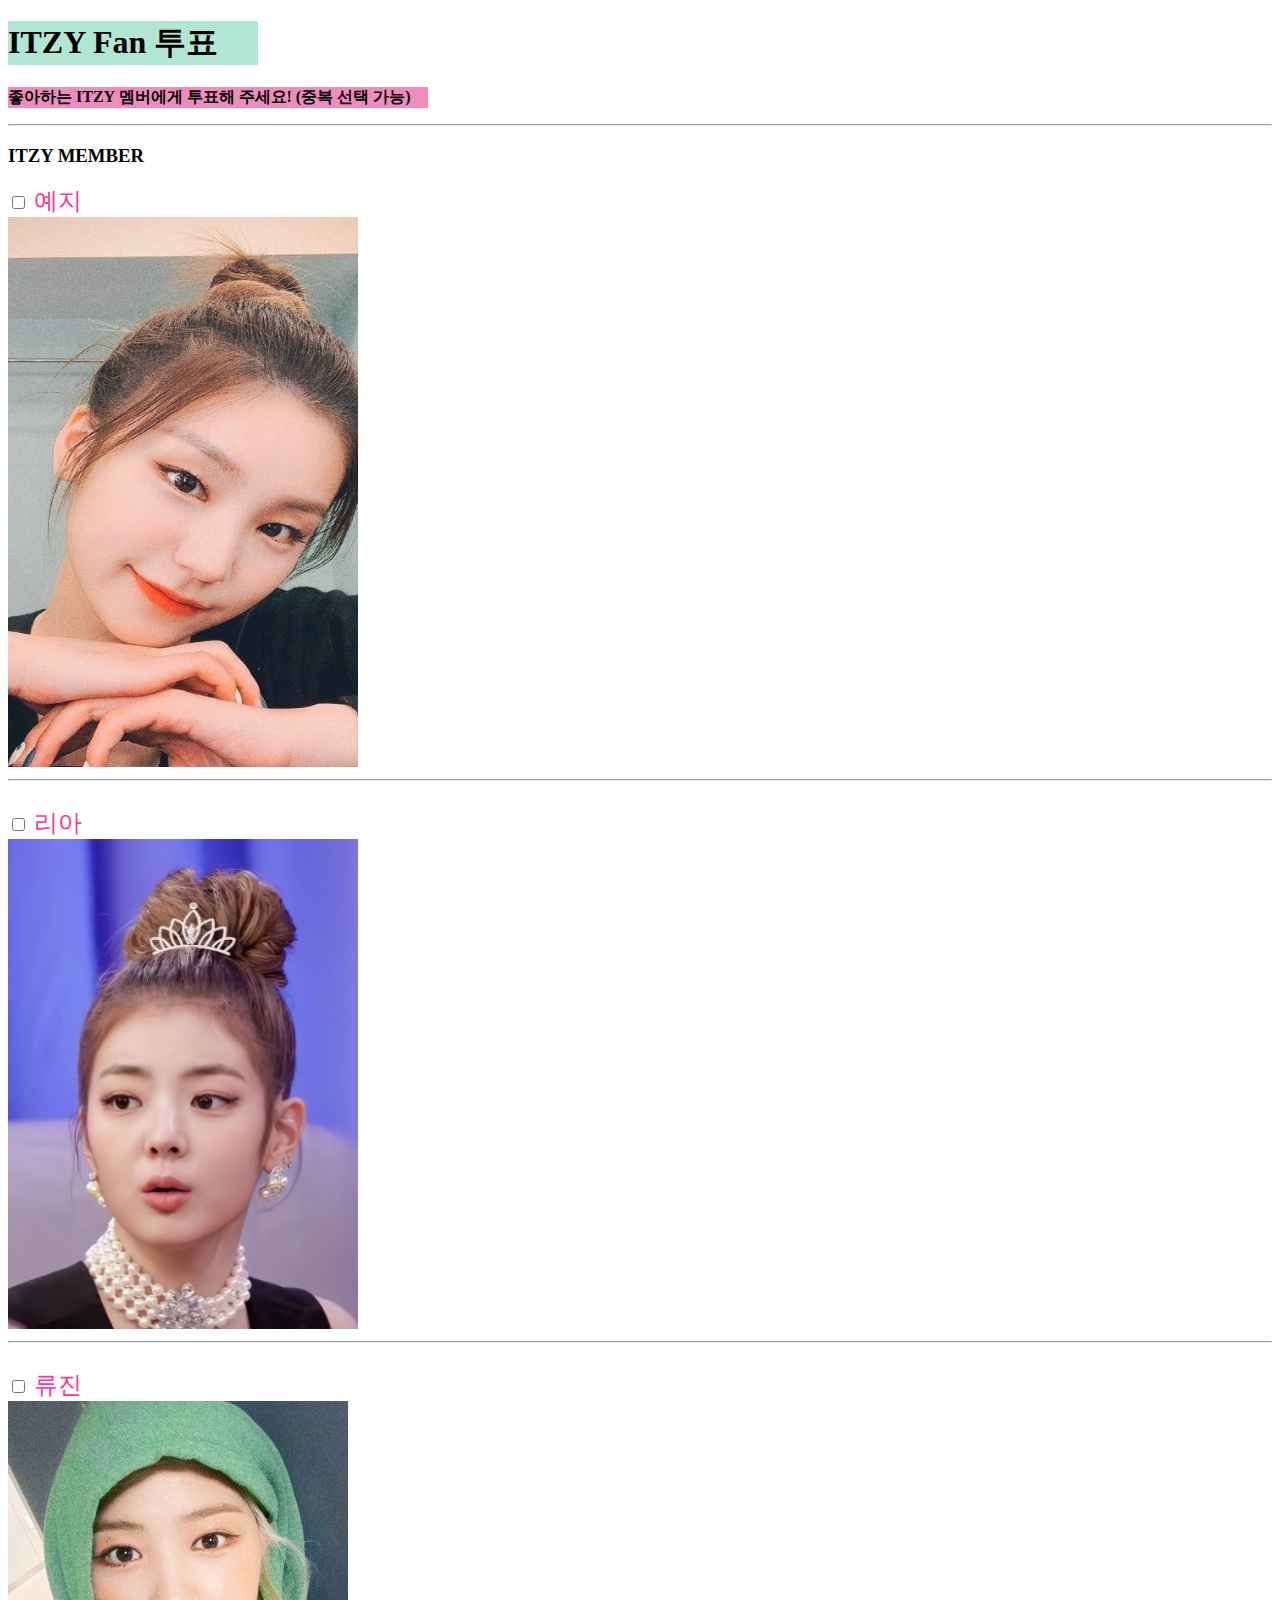
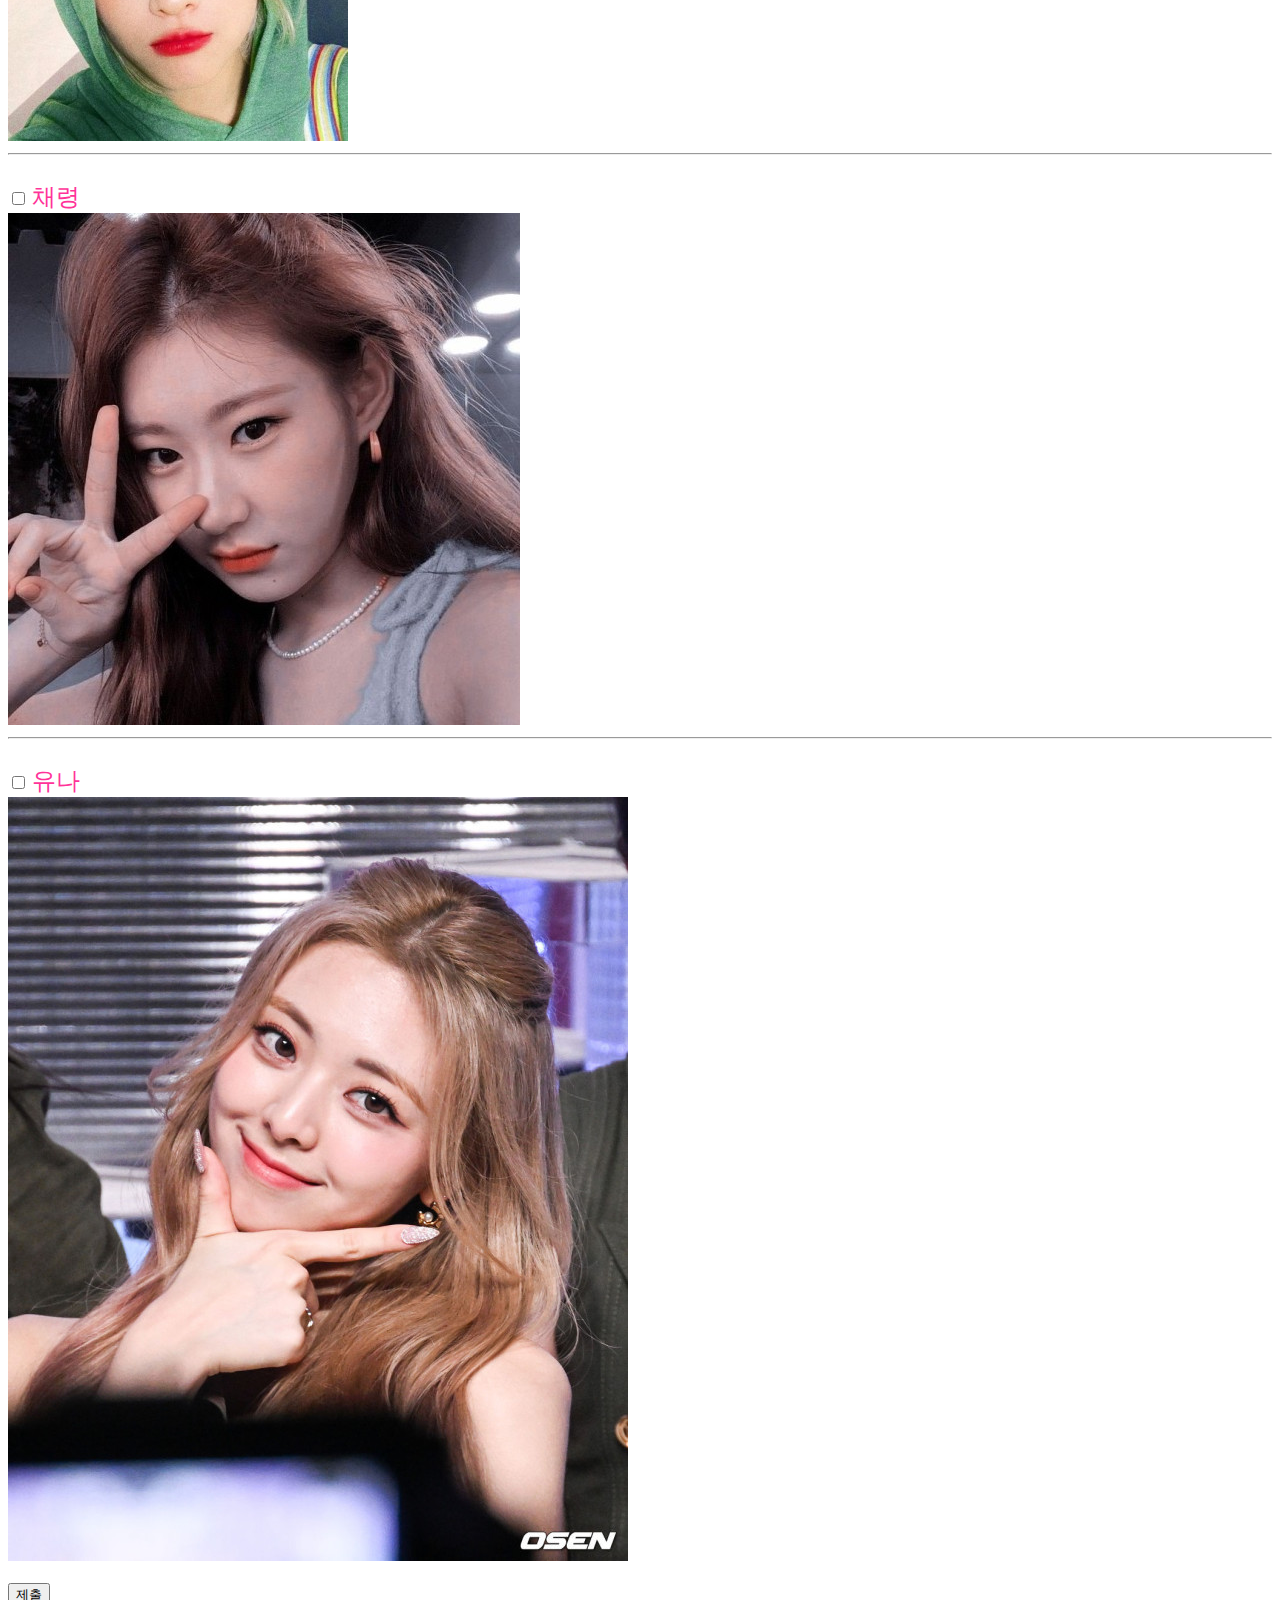
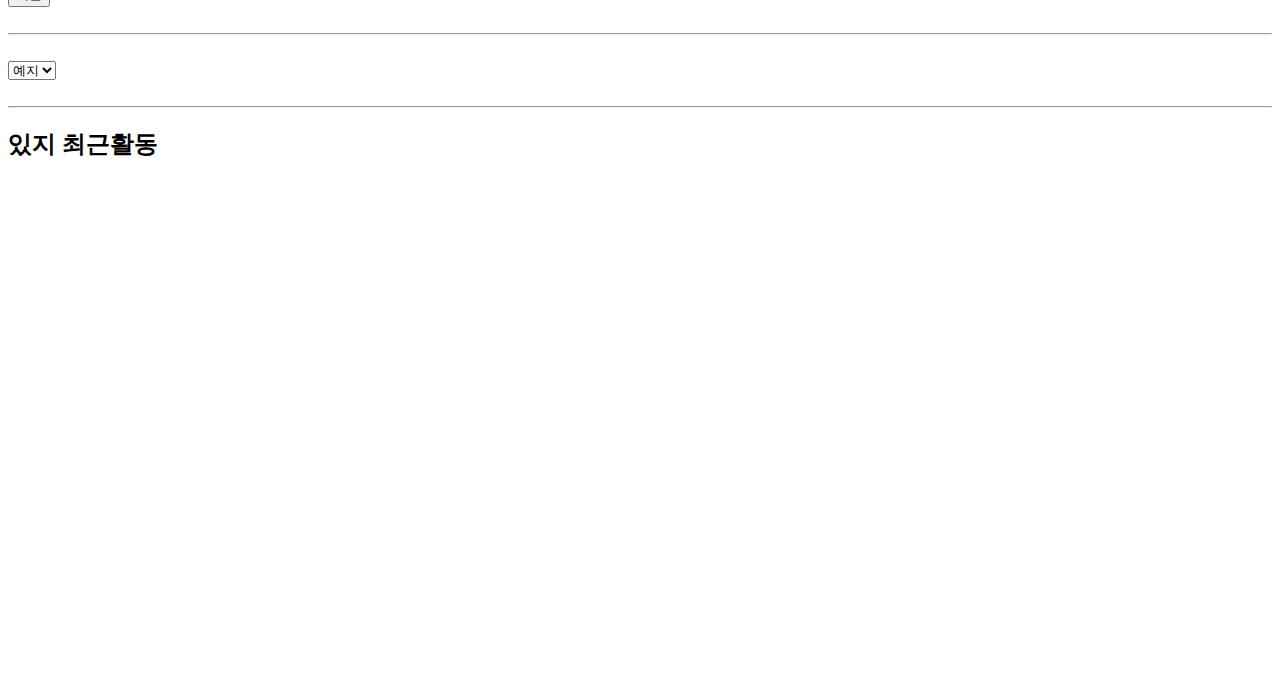
==== Front_end/ITZY.html @ 62cbe81c "프론트" ====
<!DOCTYPE html>
<html lang="kr">
    <head>
        <meta charset="utf-8">
        <title>ITZY LOVE </title>
        <link rel="stylesheet" href="ITZY.css">
    </head>


    <body>
        <div id="id"><h1>ITZY Fan 투표</h1></div>
        <p id="id2"><strong> 좋아하는 ITZY 멤버에게 투표해 주세요! (중복 선택 가능)<br></strong></p>
        <hr>

        <h3>ITZY MEMBER</h3>

        <input type="checkbox" name="Yeji" value="Yeji"><a> 예지 </a><br>
        <img title="예지" src="yeji.jpg" width="350" height="550"><br>
        <hr><br>
        <input type="checkbox" name="Lia" value="Lia" ><a> 리아 </a><br>
        <img title="리아" src="lia.jpg" width="350"><br>
        <hr><br>
        <input type="checkbox" name="Ryujin" value="Ryujin" ><a> 류진 </a><br>
        <img title="류진" src="ryujin.jpg">
        <hr><br>
        <input type="checkbox" name="Chaeryeong" value="Chaeryeong" > <a> 채령 </a><br>
        <img title="채령" src="chaeryeong.jpg">
        <hr><br>
        <input type="checkbox" name="Yuna" value="Yuna" > <a> 유나 </a><br>
        <img title="유나" src="yuna.jpg">
        <br><br>
        <button type="reset">제출</button>
        <br><br><hr><br>

        <select name="ITZY" id="ITZY">
            <option value="Yeji">예지</option>
            <option value="Yeji">리아</option>
            <option value="Yeji">류진</option>
            <option value="Yeji">채령</option>
            <option value="Yeji">유나</option>
        </select>
        <br><br><hr>
        <h2>있지 최근활동</h2>
        <iframe width="700" height="500" src="https://www.youtube.com/embed/Hbb5GPxXF1w" 
            title="YouTube video player" frameborder="0" 
            allow="accelerometer; autoplay; clipboard-write; encrypted-media; gyroscope; picture-in-picture" allowfullscreen>
        </iframe>

    </body>
</html>
---- Front_end/ITZY.css ----
a {
    color : #ff3399;
    font-size: 24px;
}
#id {
    background-color: rgba(102,205,170,0.5);
    width: 250px;
}
#id2 {
    background-color: #ee8dbd;
    width: 420px;
}
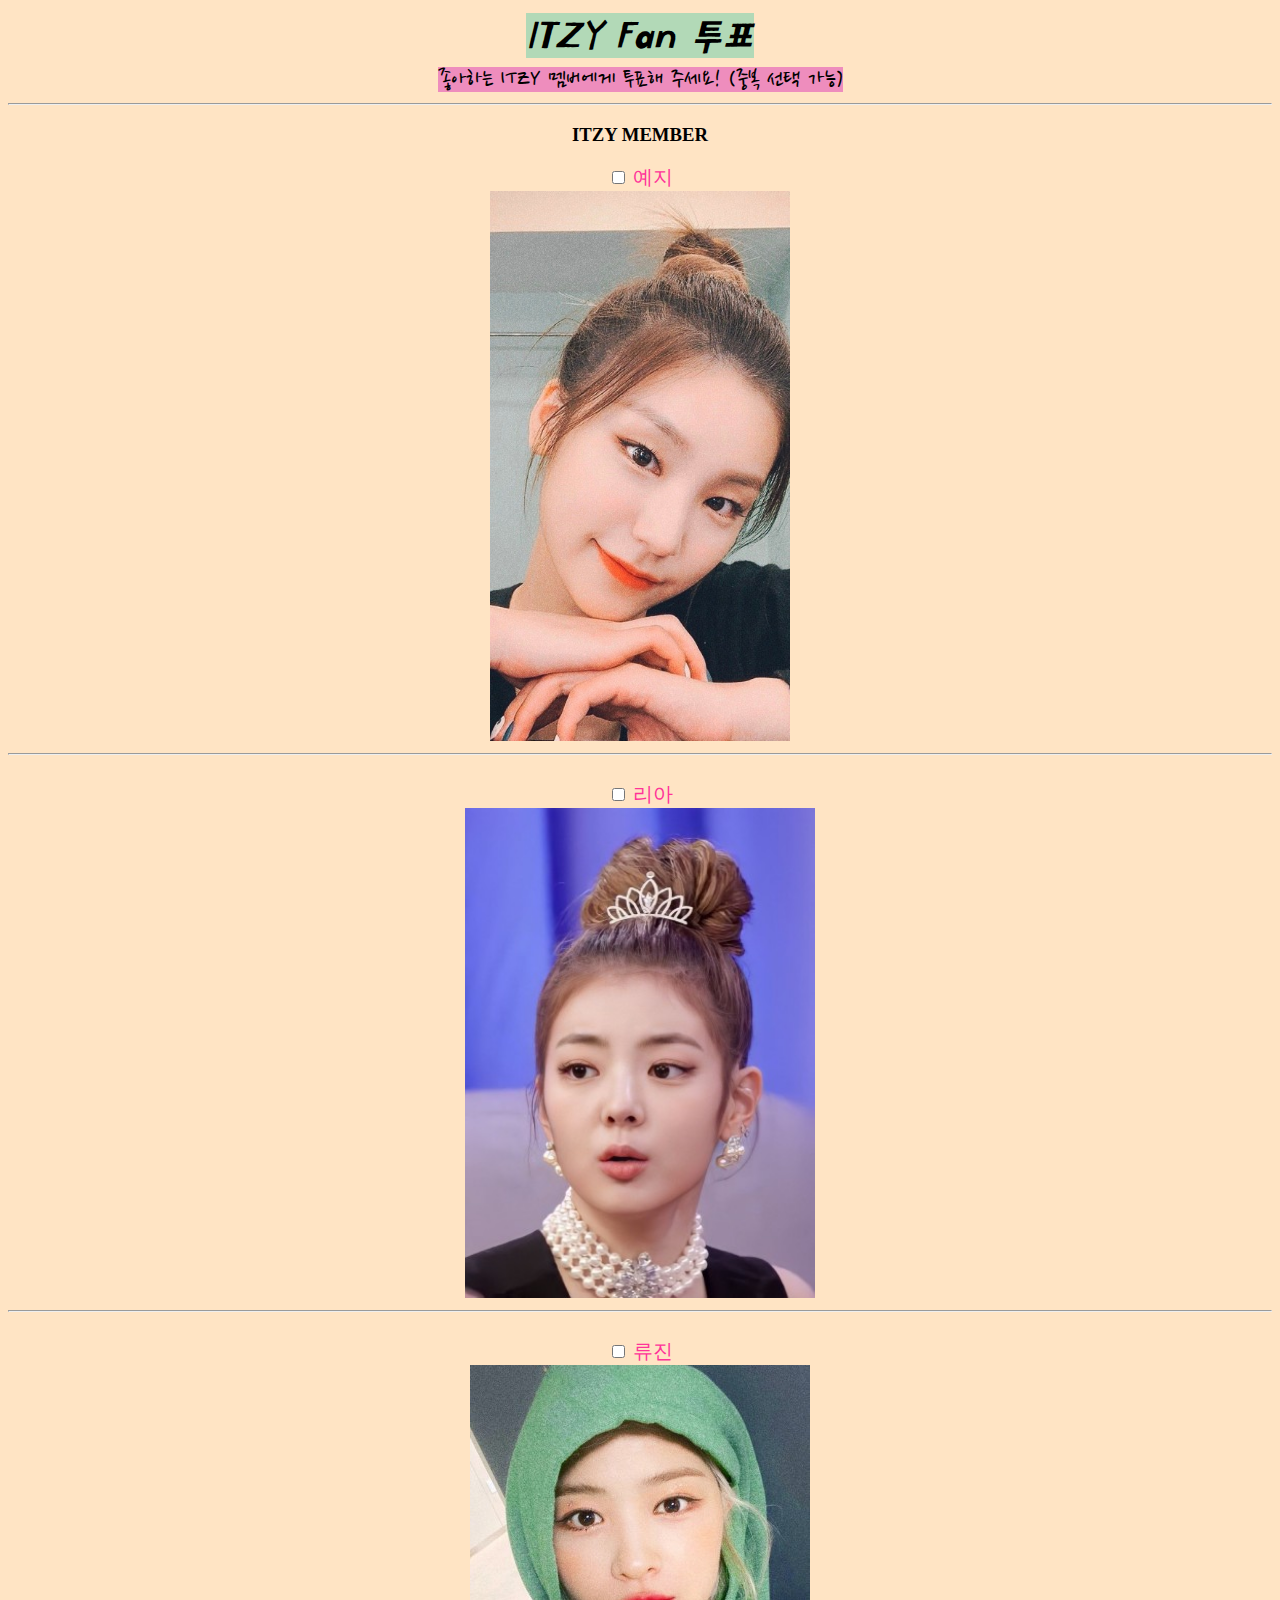
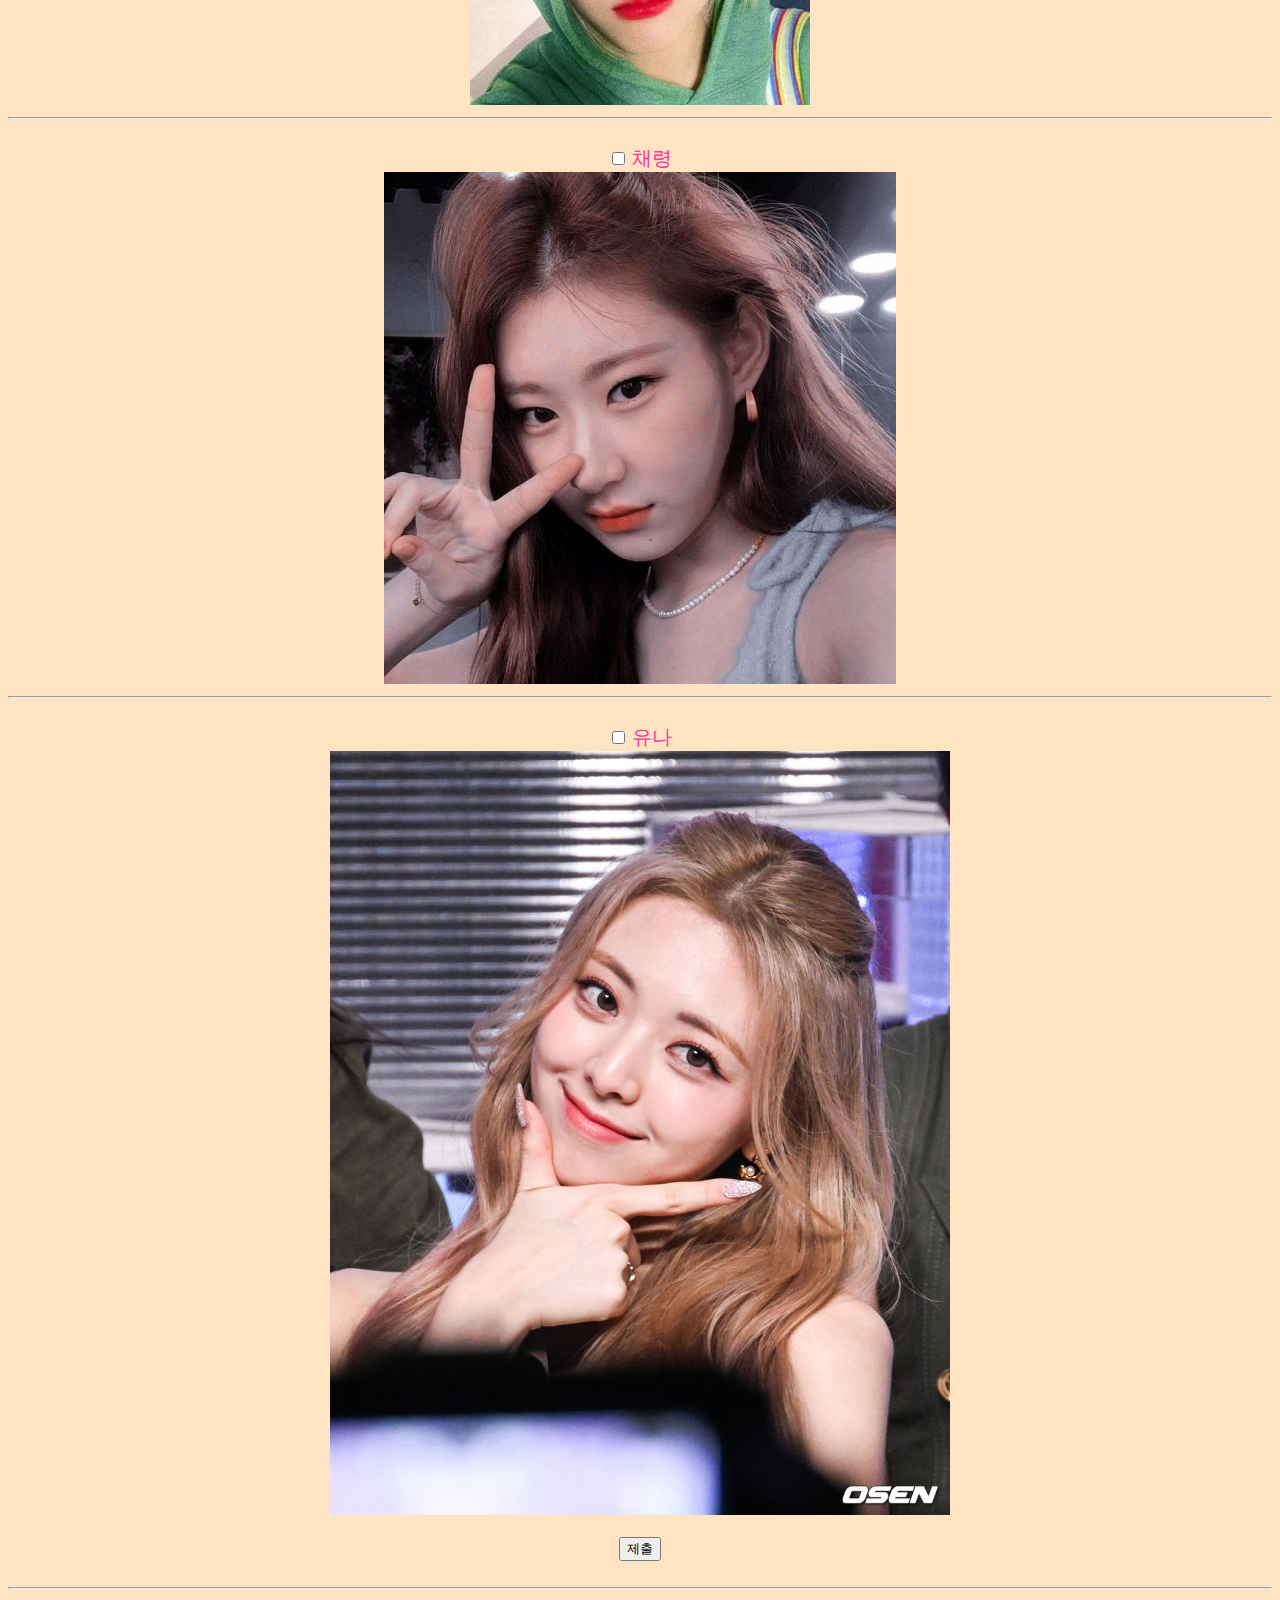
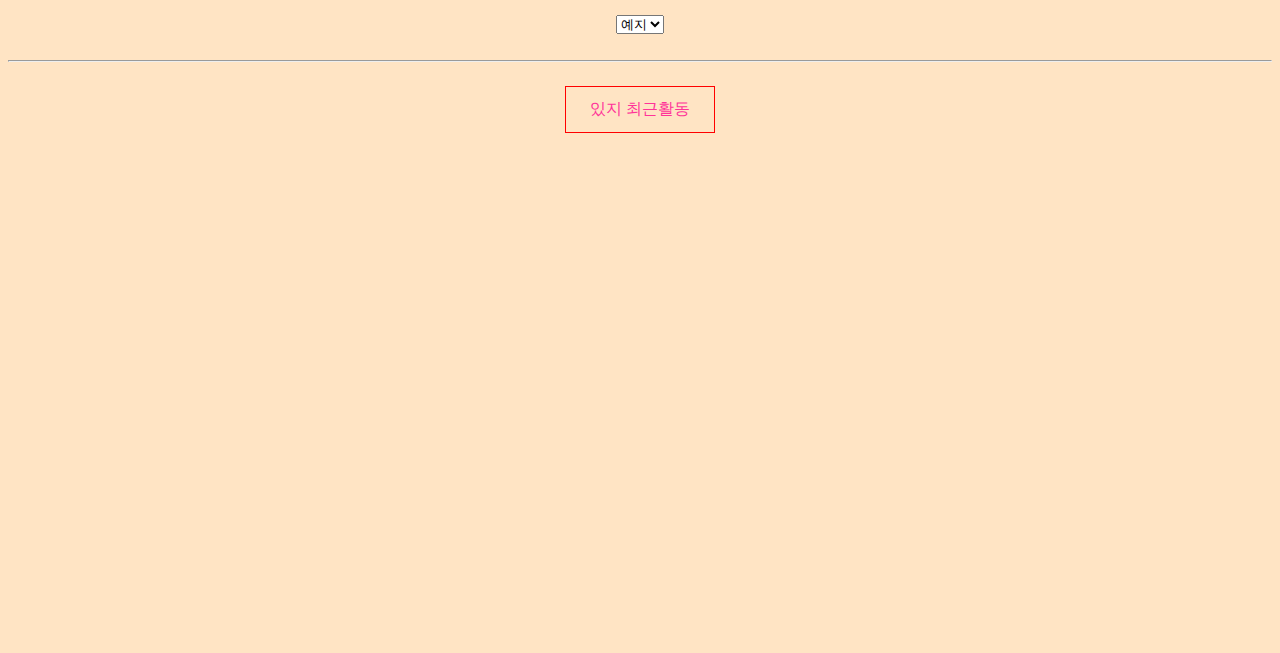
==== commit 3a4ae1af: "220911" ====
--- a/Front_end/ITZY.html
+++ b/Front_end/ITZY.html
@@ -8,25 +8,25 @@
 
 
     <body>
-        <div id="id"><h1>ITZY Fan 투표</h1></div>
-        <p id="id2"><strong> 좋아하는 ITZY 멤버에게 투표해 주세요! (중복 선택 가능)<br></strong></p>
+        <a id="title">ITZY Fan 투표</a><br>
+        <a id="title2"> 좋아하는 ITZY 멤버에게 투표해 주세요! (중복 선택 가능)<br></a>
         <hr>
 
         <h3>ITZY MEMBER</h3>
 
-        <input type="checkbox" name="Yeji" value="Yeji"><a> 예지 </a><br>
-        <img title="예지" src="yeji.jpg" width="350" height="550"><br>
+        <input type="checkbox" name="Yeji" value="Yeji"><a class="itzy"> 예지 </a><br>
+        <img title="예지" src="yeji.jpg" width="300" height="550"><br>
         <hr><br>
-        <input type="checkbox" name="Lia" value="Lia" ><a> 리아 </a><br>
+        <input type="checkbox" name="Lia" value="Lia" ><a class="itzy"> 리아 </a><br>
         <img title="리아" src="lia.jpg" width="350"><br>
         <hr><br>
-        <input type="checkbox" name="Ryujin" value="Ryujin" ><a> 류진 </a><br>
+        <input type="checkbox" name="Ryujin" value="Ryujin" ><a class="itzy"> 류진 </a><br>
         <img title="류진" src="ryujin.jpg">
         <hr><br>
-        <input type="checkbox" name="Chaeryeong" value="Chaeryeong" > <a> 채령 </a><br>
+        <input type="checkbox" name="Chaeryeong" value="Chaeryeong" > <a class="itzy"> 채령 </a><br>
         <img title="채령" src="chaeryeong.jpg">
         <hr><br>
-        <input type="checkbox" name="Yuna" value="Yuna" > <a> 유나 </a><br>
+        <input type="checkbox" name="Yuna" value="Yuna" > <a class="itzy"> 유나 </a><br>
         <img title="유나" src="yuna.jpg">
         <br><br>
         <button type="reset">제출</button>
@@ -40,7 +40,7 @@
             <option value="Yeji">유나</option>
         </select>
         <br><br><hr>
-        <h2>있지 최근활동</h2>
+        <p class="re">있지 최근활동</p><br>
         <iframe width="700" height="500" src="https://www.youtube.com/embed/Hbb5GPxXF1w" 
             title="YouTube video player" frameborder="0" 
             allow="accelerometer; autoplay; clipboard-write; encrypted-media; gyroscope; picture-in-picture" allowfullscreen>
--- a/Front_end/ITZY.css
+++ b/Front_end/ITZY.css
@@ -1,12 +1,70 @@
-a {
+/* 글자를 진하게 하기 
+* {
+    font-weight: bold;
+} */ 
+@import url('https://fonts.googleapis.com/css2?family=Nanum+Pen+Script&display=swap');
+@import url('https://fonts.googleapis.com/css2?family=Kirang+Haerang&display=swap');
+
+body {
+    text-align: center;
+    background-color: bisque;
+}
+
+.itzy {
     color : #ff3399;
-    font-size: 24px;
+    font-size: 20px;
 }
-#id {
+#title {
     background-color: rgba(102,205,170,0.5);
-    width: 250px;
+    font: italic normal 45px 'Kirang Haerang', cursive;
+    /* font-family: 'Kirang Haerang',cursive;
+    font-size: 20px;
+    font-weight: normal; */
+    text-align: center;
+    color:black;
+    /* width: 250px; */
 }
-#id2 {
+#title2 {
     background-color: #ee8dbd;
-    width: 420px;
-}+    font-family: 'Nanum Pen Script', cursive;
+    font-size: 25px;
+    /* width: 420px; */
+}
+
+.re {
+    color:#ff3399;
+    border: 1px solid red;
+    padding: 12px 24px;
+	margin-bottom: 8px;
+    display: inline-block;
+
+}
+
+/* 타겟을 지정하기
+a[target="_blank or _self"] {
+	color: red;
+} */
+
+/* 클래스에 타겟을 지정하기
+ .link[target="_blank"] {
+	color: red;
+} */
+
+
+
+/* 방문하지 않은 링크일 때 */
+/* a:link {
+	color: turquoise;
+} */
+/* 방문한 링크일 때 */
+/* a:visited {
+	color: green;
+} */
+/* 링크에 마우스를 올렸을 때 */
+/* a:hover {
+	background-color: yellow;
+} */
+/* 선택된 링크일 때 */
+/* a:active {
+	background-color: blue;
+} */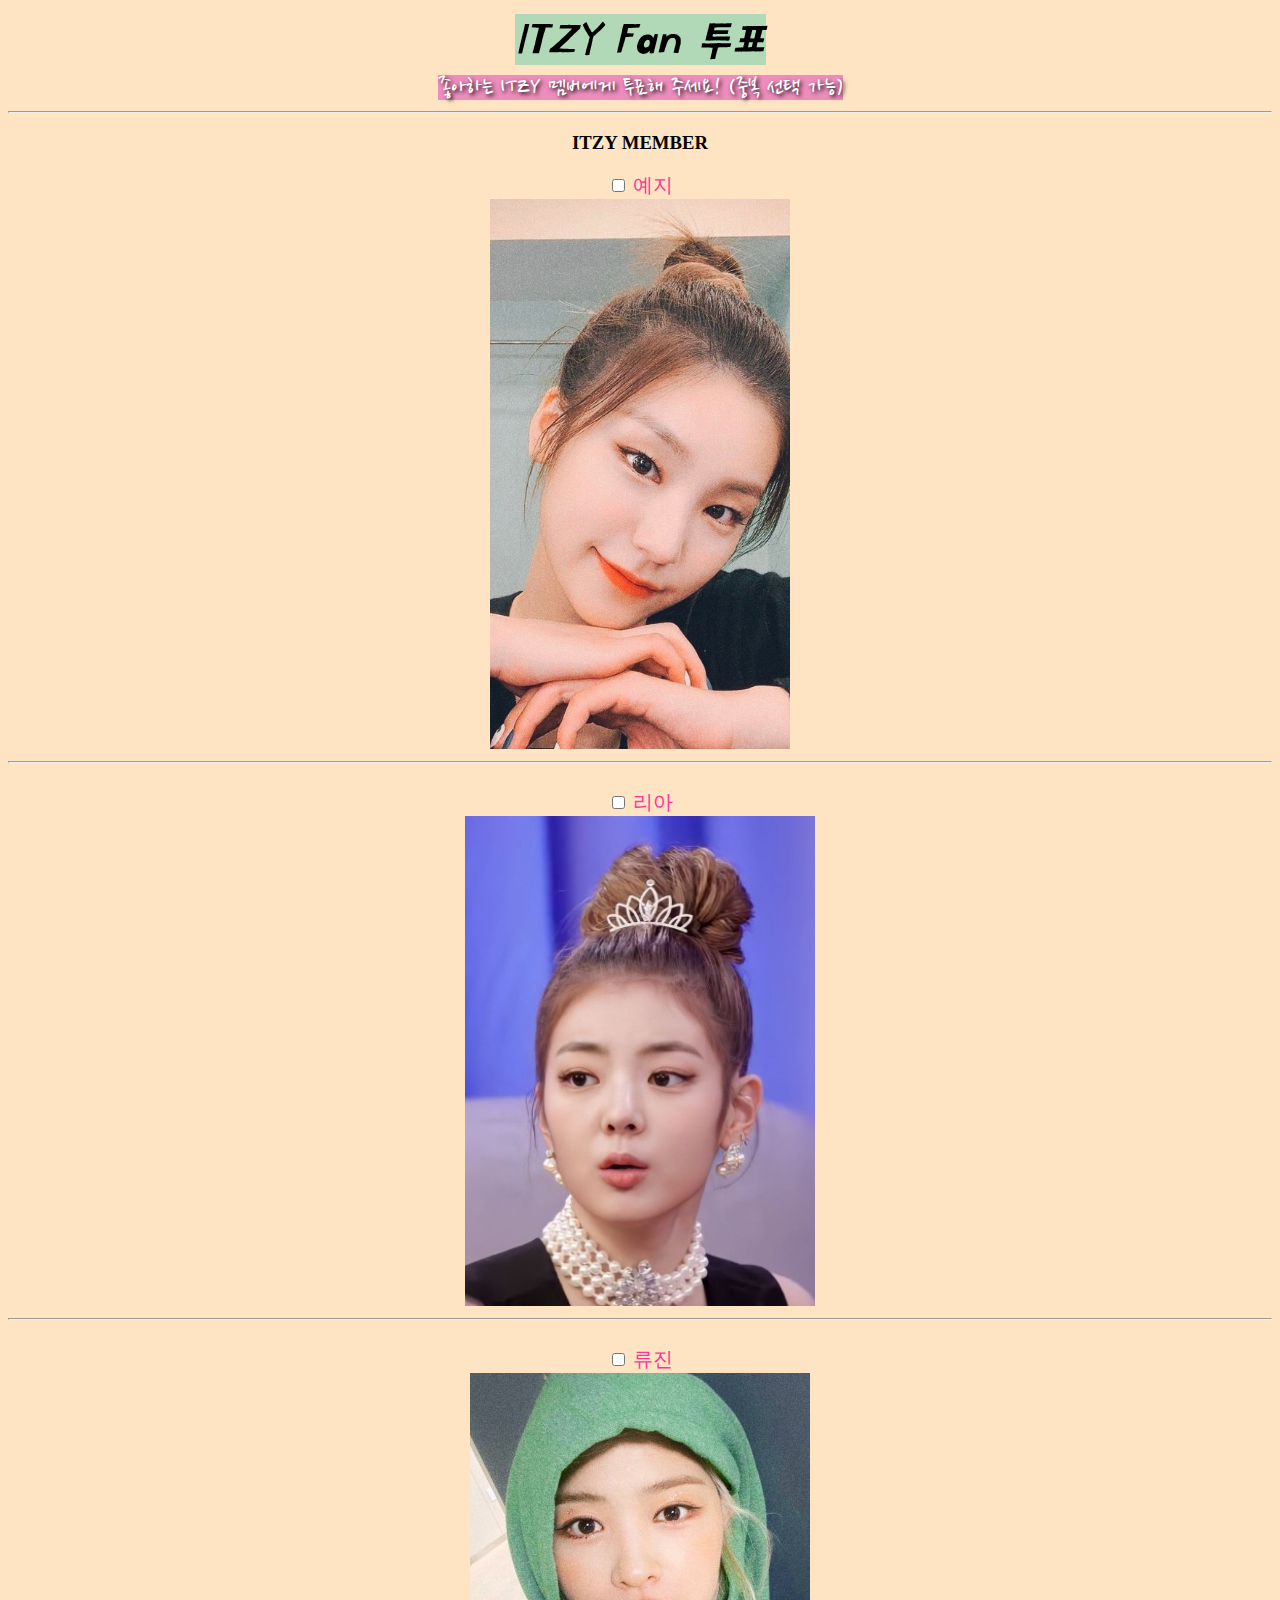
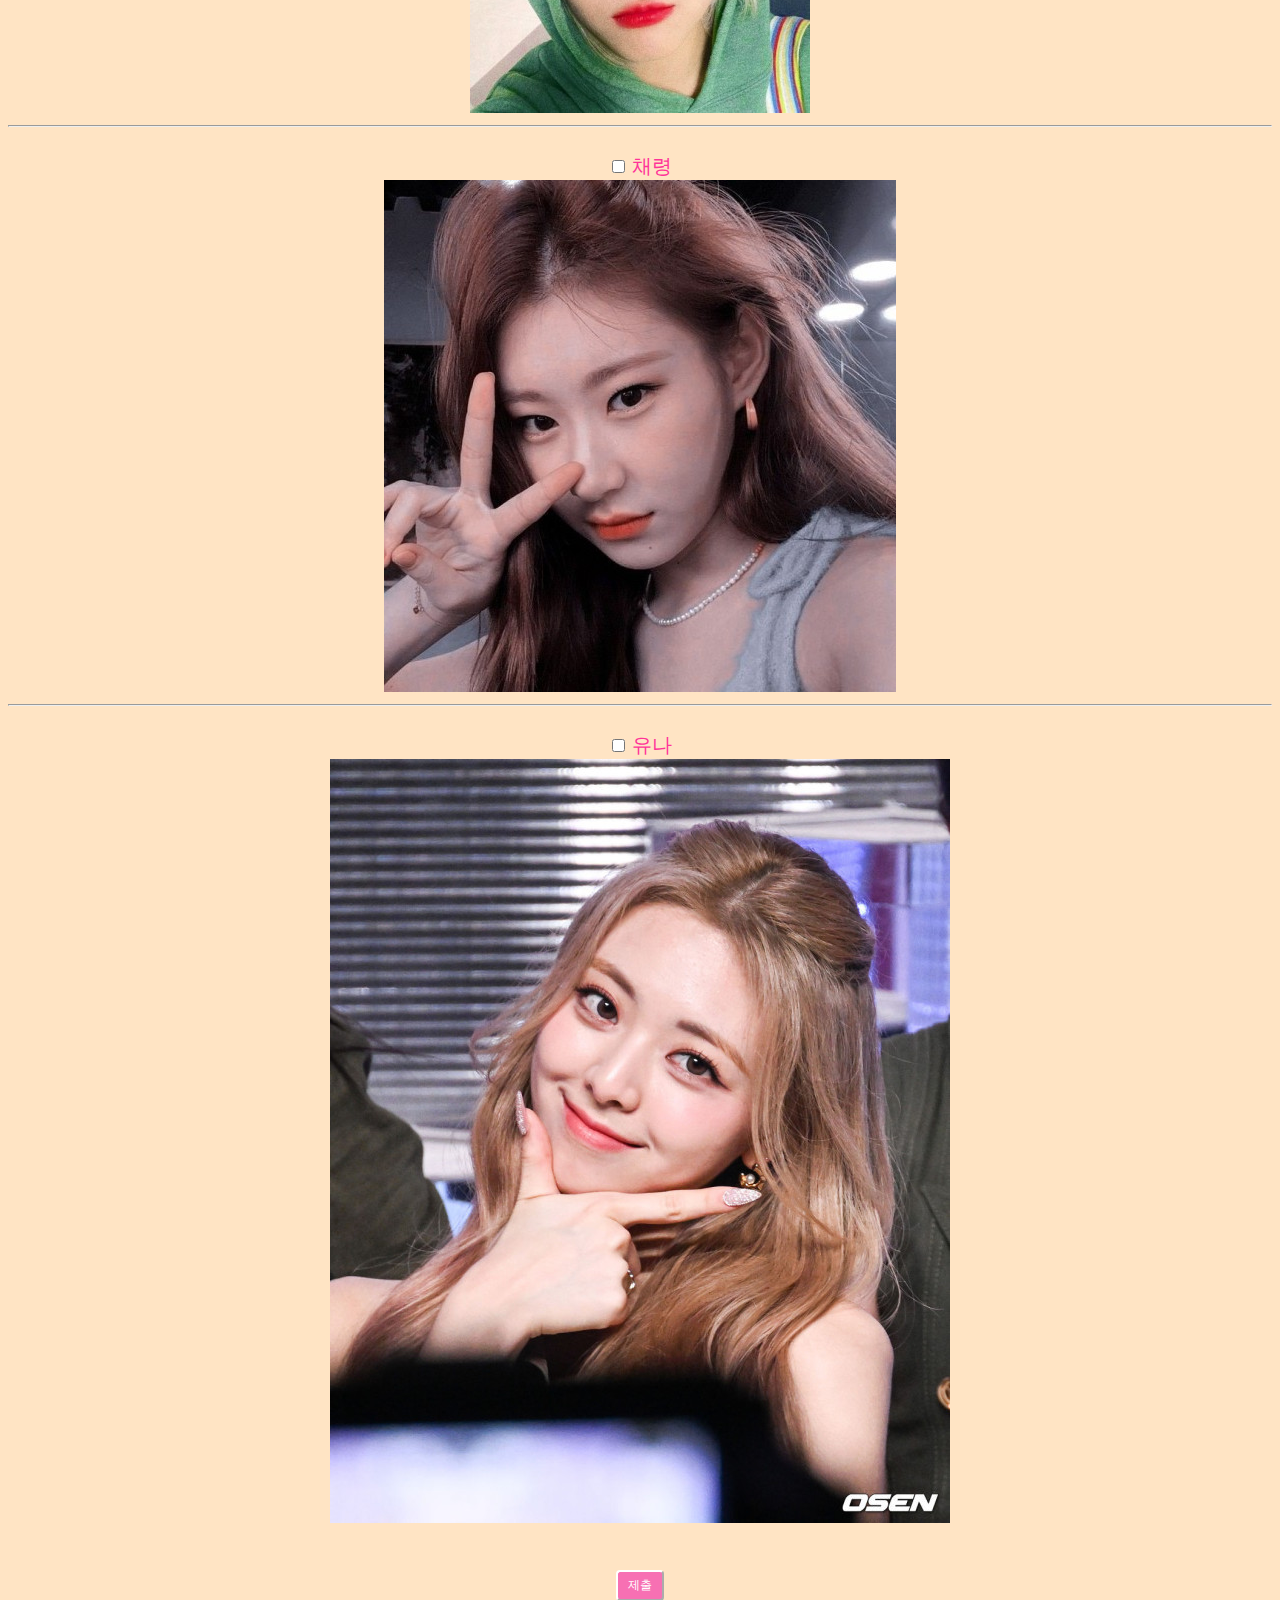
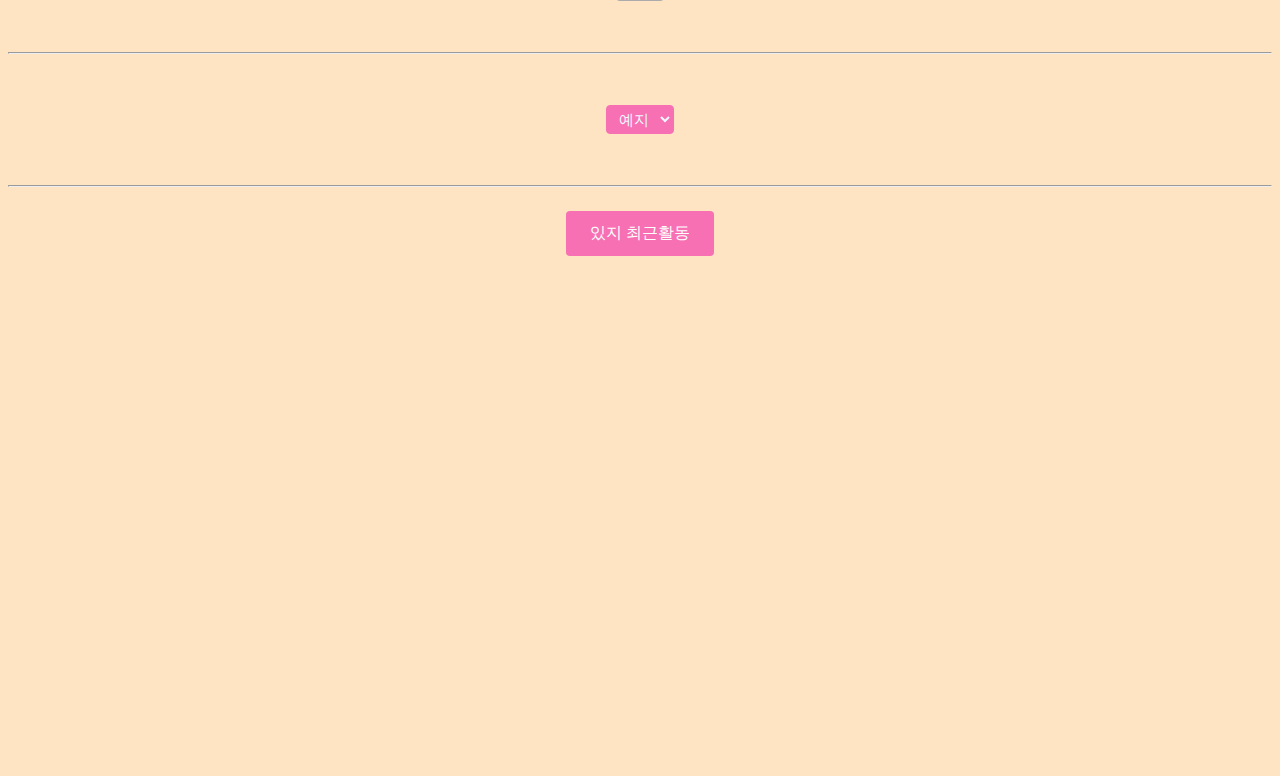
==== commit 12ab69ae: "220919" ====
--- a/Front_end/ITZY.html
+++ b/Front_end/ITZY.html
@@ -29,18 +29,22 @@
         <input type="checkbox" name="Yuna" value="Yuna" > <a class="itzy"> 유나 </a><br>
         <img title="유나" src="yuna.jpg">
         <br><br>
-        <button type="reset">제출</button>
+        <button type="reset" class="submit">제출</button>
         <br><br><hr><br>
 
-        <select name="ITZY" id="ITZY">
+        <select name="ITZY" id="select-ITZY">
             <option value="Yeji">예지</option>
             <option value="Yeji">리아</option>
             <option value="Yeji">류진</option>
             <option value="Yeji">채령</option>
             <option value="Yeji">유나</option>
         </select>
+
+        
+
+        
         <br><br><hr>
-        <p class="re">있지 최근활동</p><br>
+        <p class="recent">있지 최근활동</p><br>
         <iframe width="700" height="500" src="https://www.youtube.com/embed/Hbb5GPxXF1w" 
             title="YouTube video player" frameborder="0" 
             allow="accelerometer; autoplay; clipboard-write; encrypted-media; gyroscope; picture-in-picture" allowfullscreen>
--- a/Front_end/ITZY.css
+++ b/Front_end/ITZY.css
@@ -2,6 +2,15 @@
 * {
     font-weight: bold;
 } */ 
+/* .main {
+	background-color: skyblue;
+	width: 100px;
+	padding: 24px;
+}
+.sub {
+	background-color: pink;
+	padding: inherit;
+} */
 @import url('https://fonts.googleapis.com/css2?family=Nanum+Pen+Script&display=swap');
 @import url('https://fonts.googleapis.com/css2?family=Kirang+Haerang&display=swap');
 
@@ -16,29 +25,55 @@
 }
 #title {
     background-color: rgba(102,205,170,0.5);
-    font: italic normal 45px 'Kirang Haerang', cursive;
+    font: italic normal 50px 'Kirang Haerang', cursive;
     /* font-family: 'Kirang Haerang',cursive;
     font-size: 20px;
     font-weight: normal; */
     text-align: center;
     color:black;
-    /* width: 250px; */
+    /* width: 500px; */
 }
 #title2 {
     background-color: #ee8dbd;
     font-family: 'Nanum Pen Script', cursive;
     font-size: 25px;
+    color:white;
+    text-shadow: 2px 2px 4px #000000;
     /* width: 420px; */
 }
+.submit{
+    background:#f770b3;
+    color:white;
+    font-size: 12px;
+    margin: 25px;
+    padding: 5px 10px;
+    border-radius: 4px;
+    border-color:white;
+}
+#select-ITZY{
+    background-color:#f770b3;
+    color:aliceblue;
+    border-radius: 4px;
+    font-size: 15px;
+    border-color: #f770b3;
+    margin:25px;
+    padding: 4px 8px;
+}
 
-.re {
-    color:#ff3399;
-    border: 1px solid red;
+.recent {
+    background-color: #f770b3;
+    color:white;
+    border-radius: 4px;
     padding: 12px 24px;
 	margin-bottom: 8px;
     display: inline-block;
 
 }
+.recent:hover {
+    background-color:cornflowerblue;
+    transition: all 2s;
+}
+
 
 /* 타겟을 지정하기
 a[target="_blank or _self"] {
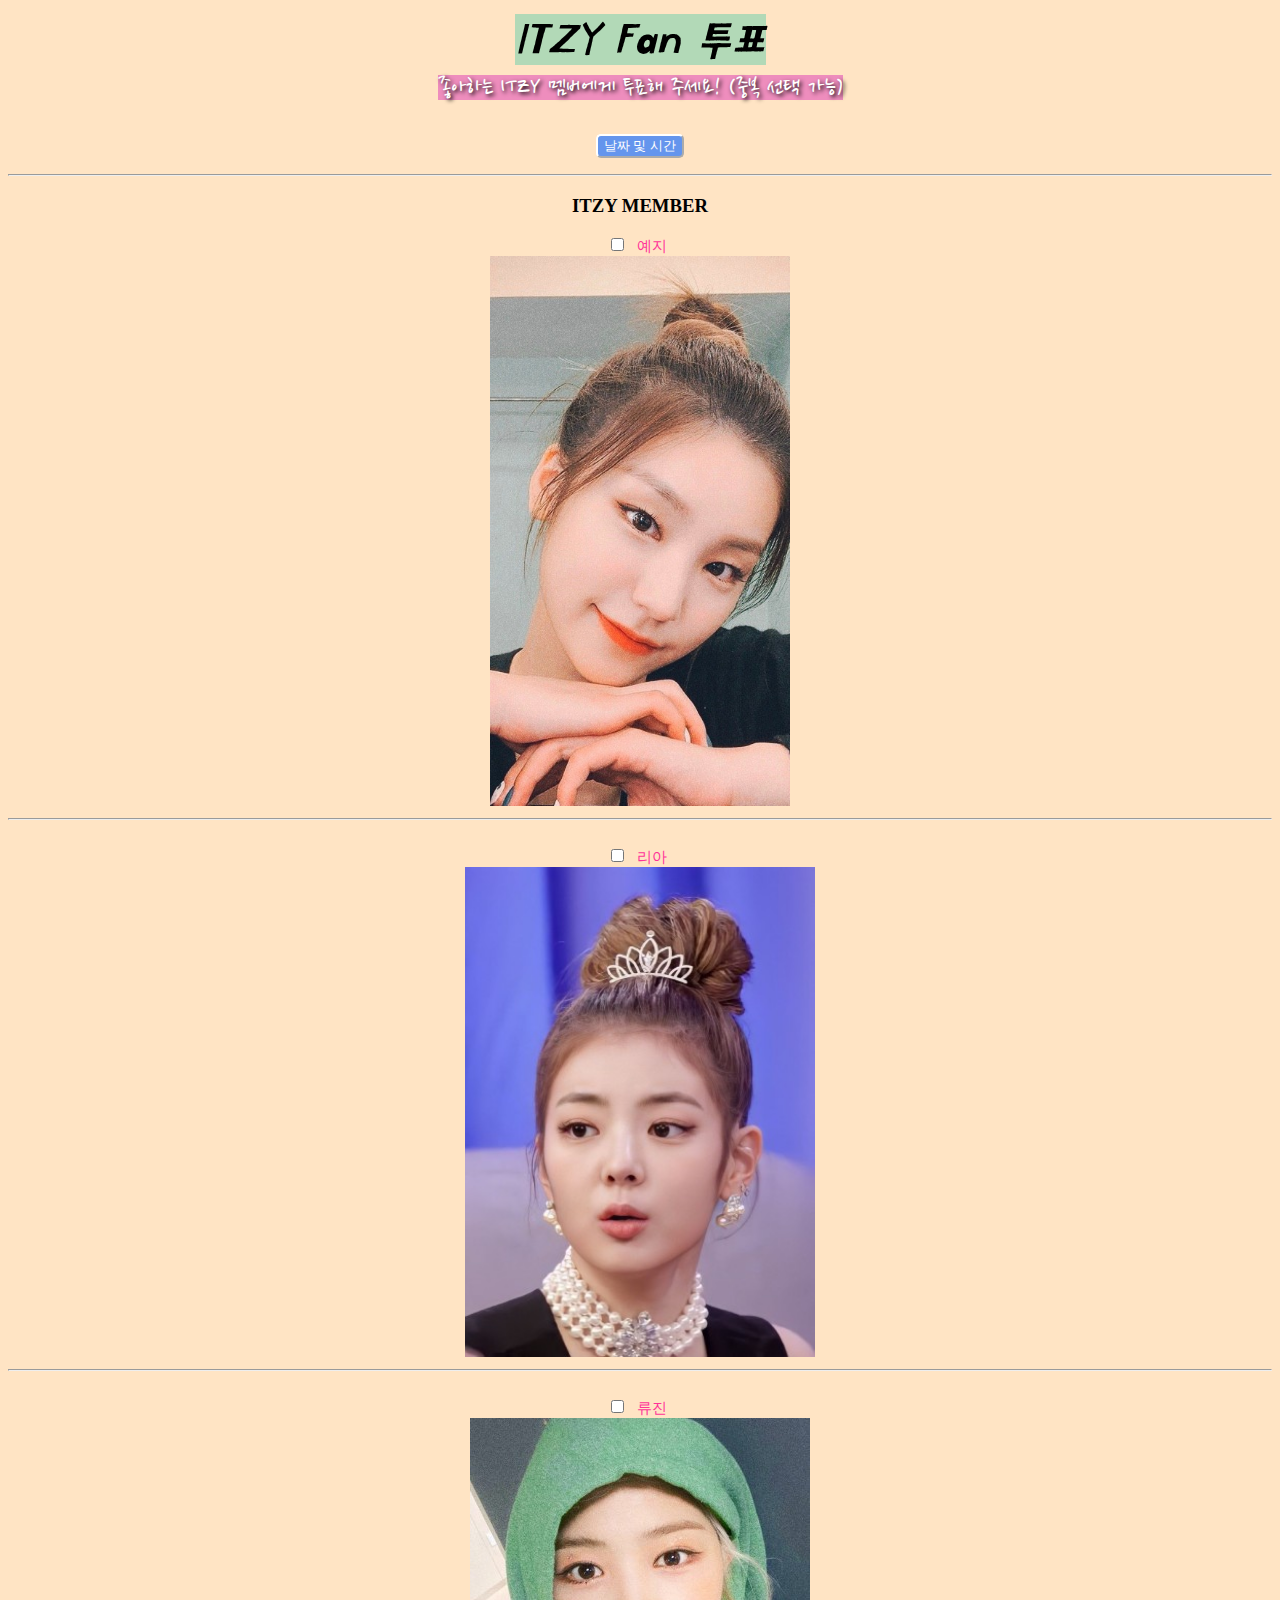
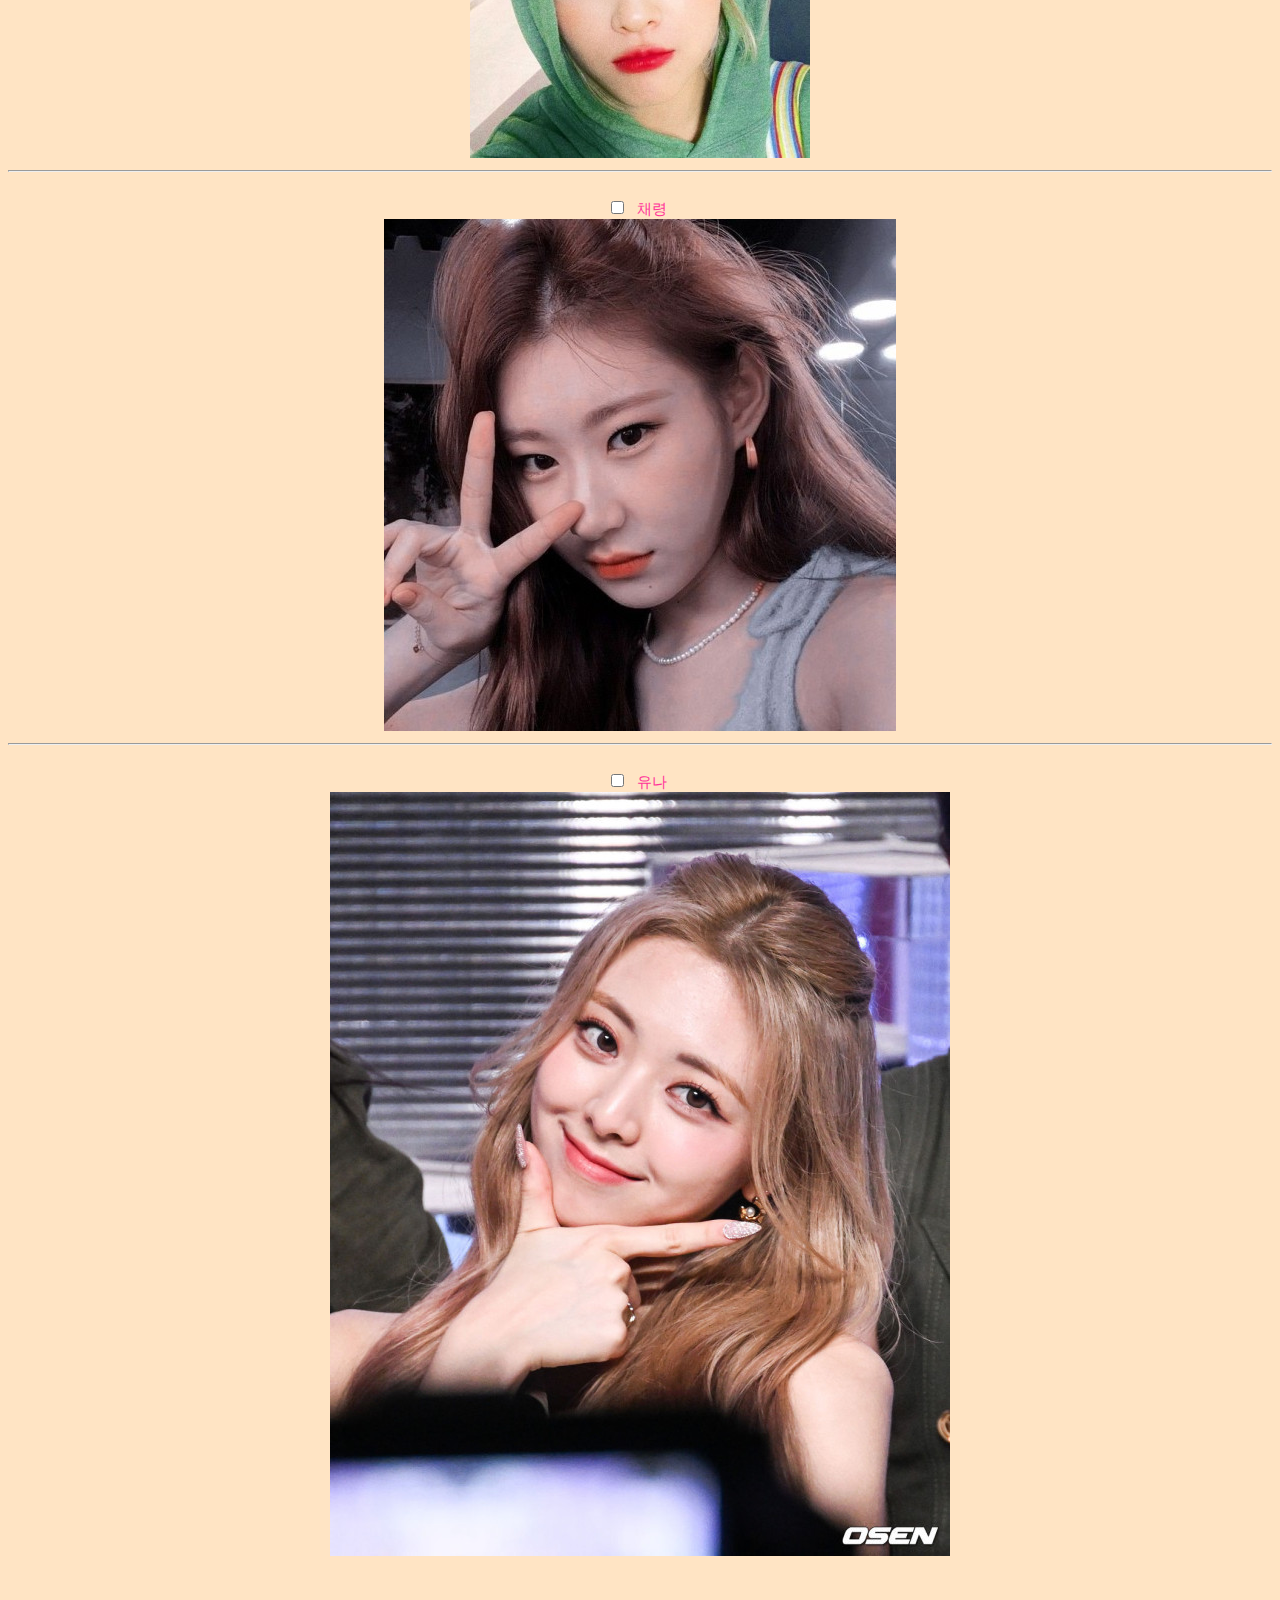
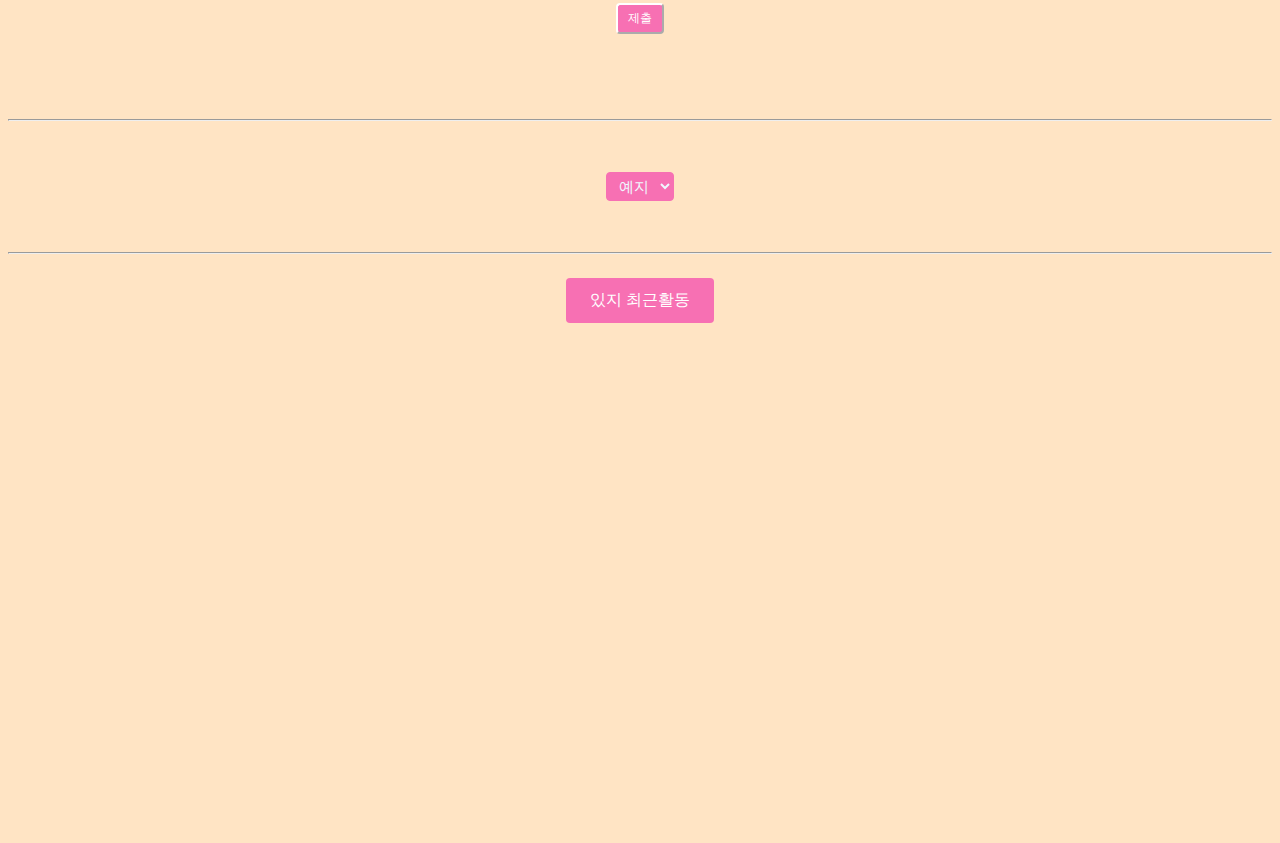
==== commit 46e5765d: "220921" ====
--- a/Front_end/ITZY.html
+++ b/Front_end/ITZY.html
@@ -9,27 +9,32 @@
 
     <body>
         <a id="title">ITZY Fan 투표</a><br>
-        <a id="title2"> 좋아하는 ITZY 멤버에게 투표해 주세요! (중복 선택 가능)<br></a>
+        <a id="title2"> 좋아하는 ITZY 멤버에게 투표해 주세요! (중복 선택 가능)<br><br></a>
+        <button type="button" onclick="document.getElementById('date').innerHTML=Date()" class="date">날짜 및 시간</button>
+        <p id="date"></p>
         <hr>
 
         <h3>ITZY MEMBER</h3>
 
-        <input type="checkbox" name="Yeji" value="Yeji"><a class="itzy"> 예지 </a><br>
+        <input type="checkbox" value="Yeji"><a class="itzy" name="Yeji"> 예지 </a><br>
         <img title="예지" src="yeji.jpg" width="300" height="550"><br>
         <hr><br>
-        <input type="checkbox" name="Lia" value="Lia" ><a class="itzy"> 리아 </a><br>
+        <input type="checkbox" value="Lia" ><a class="itzy" name="Lia"> 리아 </a><br>
         <img title="리아" src="lia.jpg" width="350"><br>
         <hr><br>
-        <input type="checkbox" name="Ryujin" value="Ryujin" ><a class="itzy"> 류진 </a><br>
+        <input type="checkbox" value="Ryujin" ><a class="itzy" name="Ryujin"> 류진 </a><br>
         <img title="류진" src="ryujin.jpg">
         <hr><br>
-        <input type="checkbox" name="Chaeryeong" value="Chaeryeong" > <a class="itzy"> 채령 </a><br>
+        <input type="checkbox" value="Chaeryeong" > <a class="itzy" name="Chaeryeong"> 채령 </a><br>
         <img title="채령" src="chaeryeong.jpg">
         <hr><br>
-        <input type="checkbox" name="Yuna" value="Yuna" > <a class="itzy"> 유나 </a><br>
+        <input type="checkbox" value="Yuna" > <a class="itzy" name="Yuna"> 유나 </a><br>
         <img title="유나" src="yuna.jpg">
         <br><br>
-        <button type="reset" class="submit">제출</button>
+
+        <button type="button" class="submit" onclick='document.getElementById("submit").innerHTML="참여해 주셔서 감사합니다!"'>제출</button>
+        <p id="submit"></p>
+
         <br><br><hr><br>
 
         <select name="ITZY" id="select-ITZY">
--- a/Front_end/ITZY.css
+++ b/Front_end/ITZY.css
@@ -21,8 +21,14 @@
 
 .itzy {
     color : #ff3399;
-    font-size: 20px;
+    font-size: 15px;
+    text-align: center;
+    padding :3px 6px;
 }
+/* a[name=Yeji]:hover{
+    background-color:chartreuse;
+} */
+
 #title {
     background-color: rgba(102,205,170,0.5);
     font: italic normal 50px 'Kirang Haerang', cursive;
@@ -41,6 +47,13 @@
     text-shadow: 2px 2px 4px #000000;
     /* width: 420px; */
 }
+.date{
+    color:white;
+    background-color: cornflowerblue;
+    border-radius: 5px;
+    border-color: white;
+}
+
 .submit{
     background:#f770b3;
     color:white;
@@ -50,6 +63,12 @@
     border-radius: 4px;
     border-color:white;
 }
+#submit{
+    font-weight: bold;
+    color:brown;
+}
+
+
 #select-ITZY{
     background-color:#f770b3;
     color:aliceblue;
